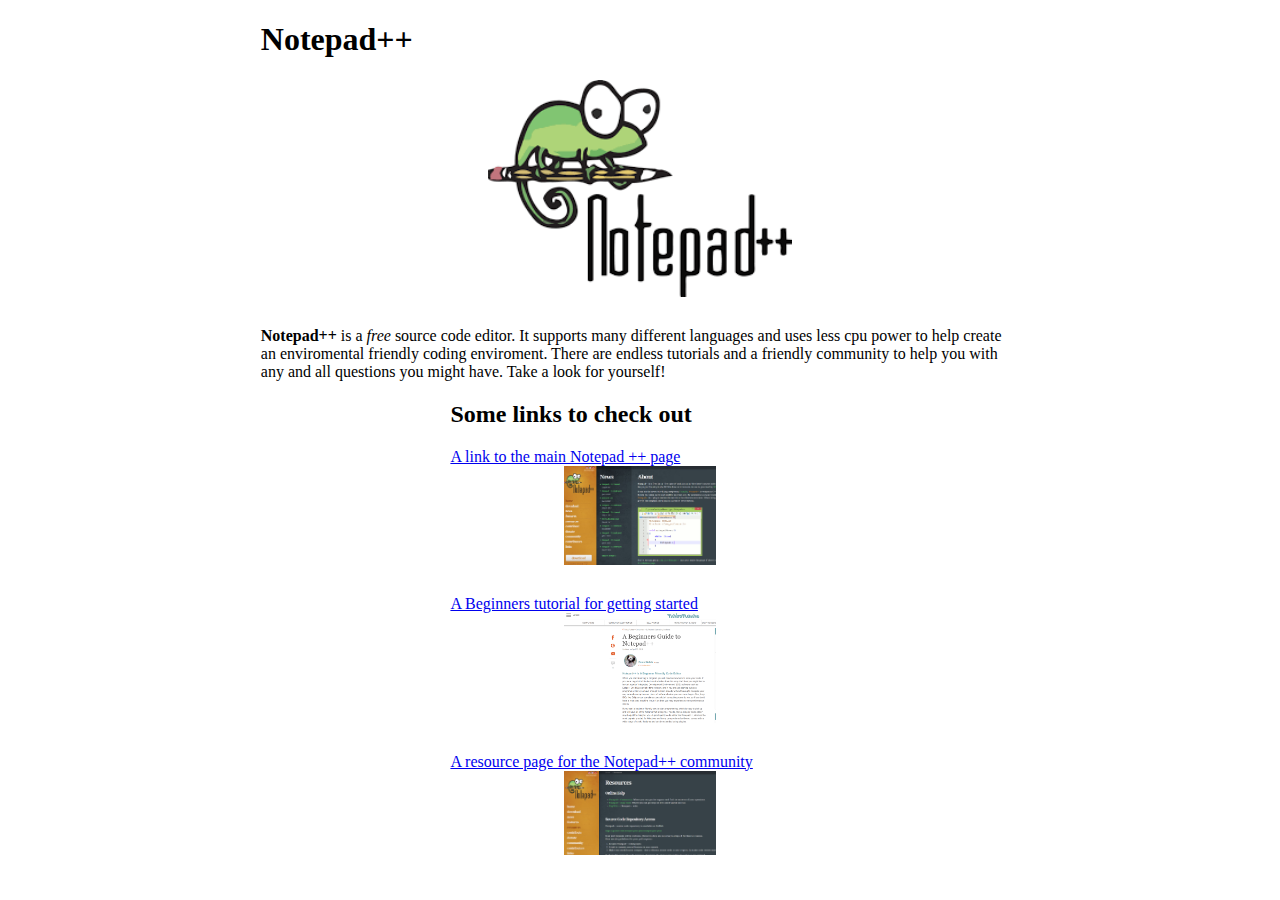
==== index.html @ a54a2895 "files" ====
<!DOCTYPE html>
<html lang="en">
  <head>
    <meta charset="utf-8" />
    <meta name="keywords" content="homework, lecture1, links,unicorn" />
    <meta name="description" content="The homework for lecture 1. Links regarding notepad ++" />
    <meta name="author" content="Elizabeth Erickson" />
    <meta name="viewport" content="width=device-width, initial-scale=1" />

    <title> Notepad ++ Links </title>

    <style>

    main{
      width: 60%;
      margin: 0px auto;
    }
    img {
      display: block;
      margin-bottom: 30px;
      margin-left: 30%;
      width: 40%;
    }
    section{
      width: 30%;
      margin: 0px auto;
    }

    </style>

  </head>

  <body>
      <main>

      <h1> Notepad++ </h1>

        <p>
          <img src="images.png" title="Notepad++ logo" alt="The Notepad++ logo" />
        </p>

        <p>
          <strong>Notepad++</strong> is a <em>free</em> source code editor. It supports many different languages
          and uses less cpu power to help create an enviromental friendly coding enviroment.
          There are endless tutorials and a friendly community to help you with any and all
          questions you might have. Take a look for yourself!
        </p>

    </main>

    <section>
      <h2> Some links to check out </h2>

      <a href="https://notepad-plus-plus.org/"> A link to the main Notepad ++ page </a>

      <img src="homepage.PNG" alt="Picture of Notepad++ homepage" title="Notepad++ homepage" />

      <a href="https://turbofuture.com/computers/A-Complete-Beginners-Guide-to-Notepad"> A Beginners tutorial for getting started </a>

      <img src="tutorial.PNG" alt="Picture of tutorial article" title="Tutorial page" />

      <a href="https://notepad-plus-plus.org/resources.html"> A resource page for the Notepad++ community </a>

      <img src="resource.PNG" alt="Picture of Notepad++ resource page" title="Resource page" />

    </section>

  </body>
</html>
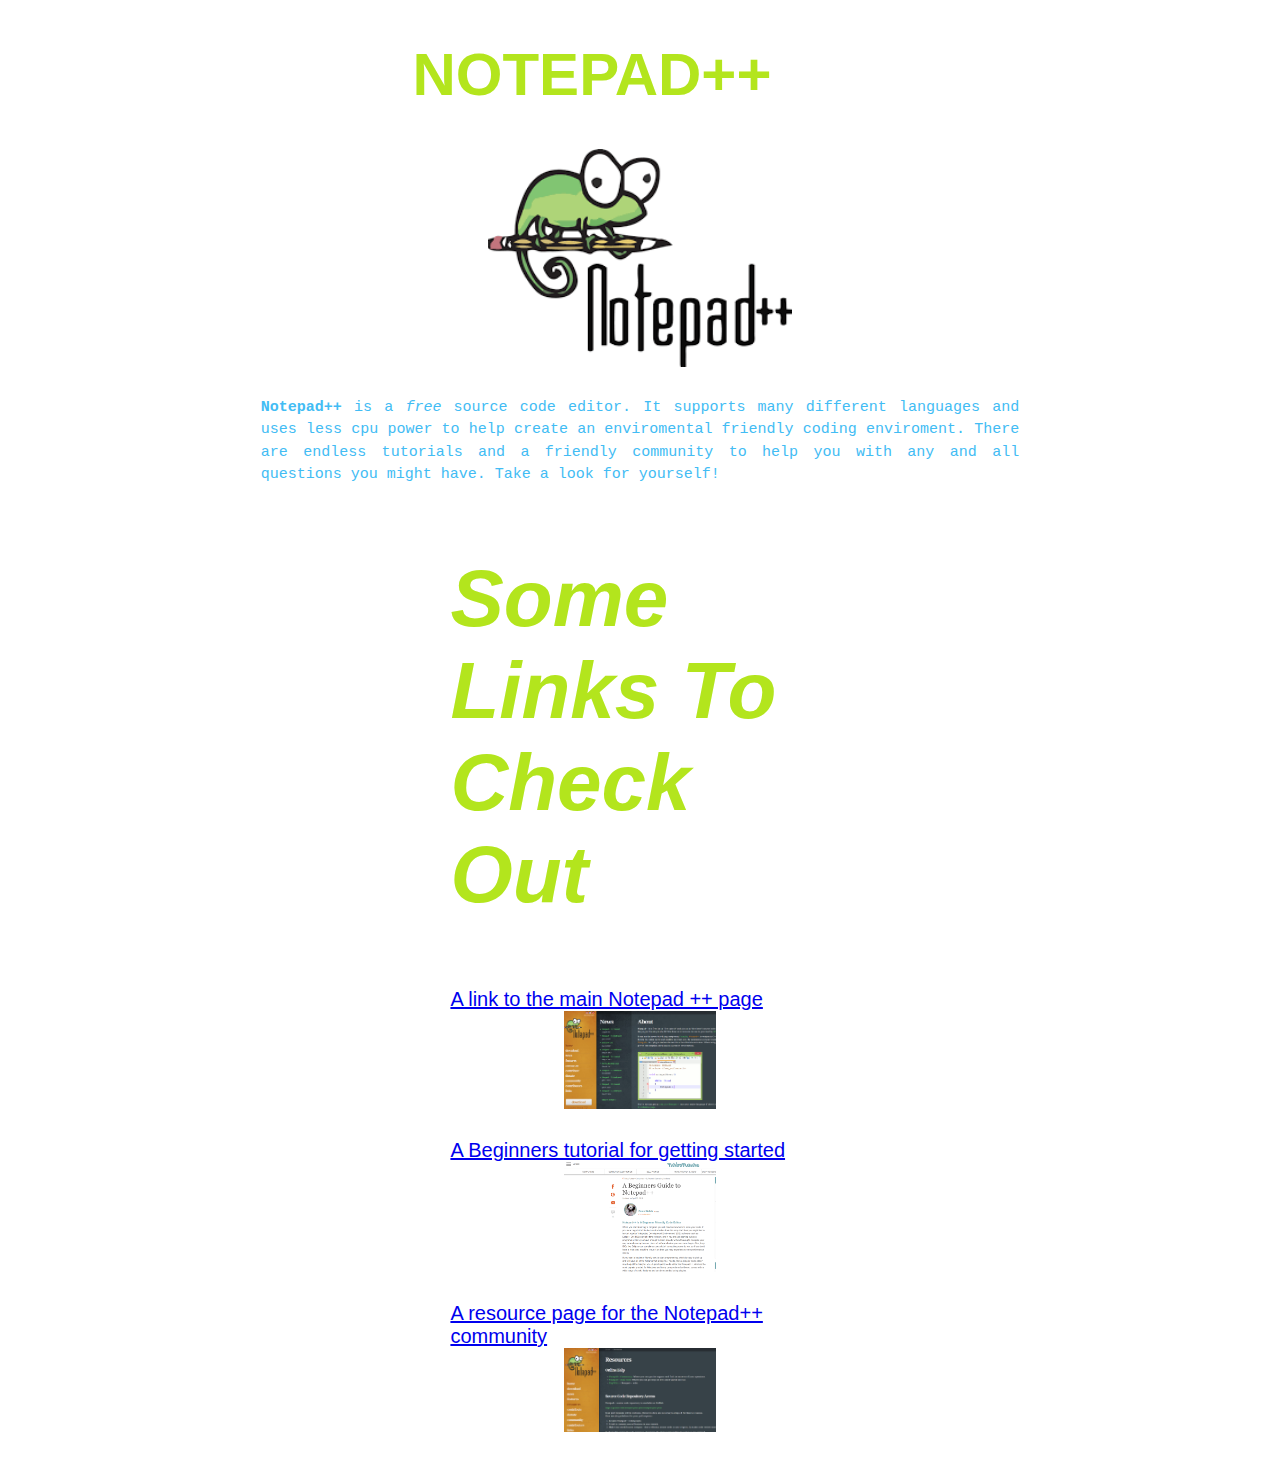
==== commit 4a373dc3: "Lecture2" ====
--- a/index.html
+++ b/index.html
@@ -6,27 +6,9 @@
     <meta name="description" content="The homework for lecture 1. Links regarding notepad ++" />
     <meta name="author" content="Elizabeth Erickson" />
     <meta name="viewport" content="width=device-width, initial-scale=1" />
+    <link rel="stylesheet" type="text/css" href="main.css" />
 
     <title> Notepad ++ Links </title>
-
-    <style>
-
-    main{
-      width: 60%;
-      margin: 0px auto;
-    }
-    img {
-      display: block;
-      margin-bottom: 30px;
-      margin-left: 30%;
-      width: 40%;
-    }
-    section{
-      width: 30%;
-      margin: 0px auto;
-    }
-
-    </style>
 
   </head>
 
--- a/main.css
+++ b/main.css
@@ -0,0 +1,38 @@
+
+
+main{
+  width: 60%;
+  margin: 0px auto;
+}
+img {
+  display: block;
+  margin-bottom: 30px;
+  margin-left: 30%;
+  width: 40%;
+}
+section{
+  width: 30%;
+  margin: 0px auto;
+}
+body{
+  font-family: sans-serif,helvetica,serif;
+  font-size: 20px;
+  color: #b3e51d;
+}
+p{
+  font-family: courier,helvetica,serif;
+  font-size: 15px;
+  color: #42bcf4;
+  text-align: justify;
+  line-height: 1.5em;
+}
+h1{
+  font-size: 300%;
+  margin-left: 20%;
+  text-transform: uppercase;
+}
+h2{
+  font-style: italic;
+  font-size: 400%;
+  text-transform: capitalize;
+}
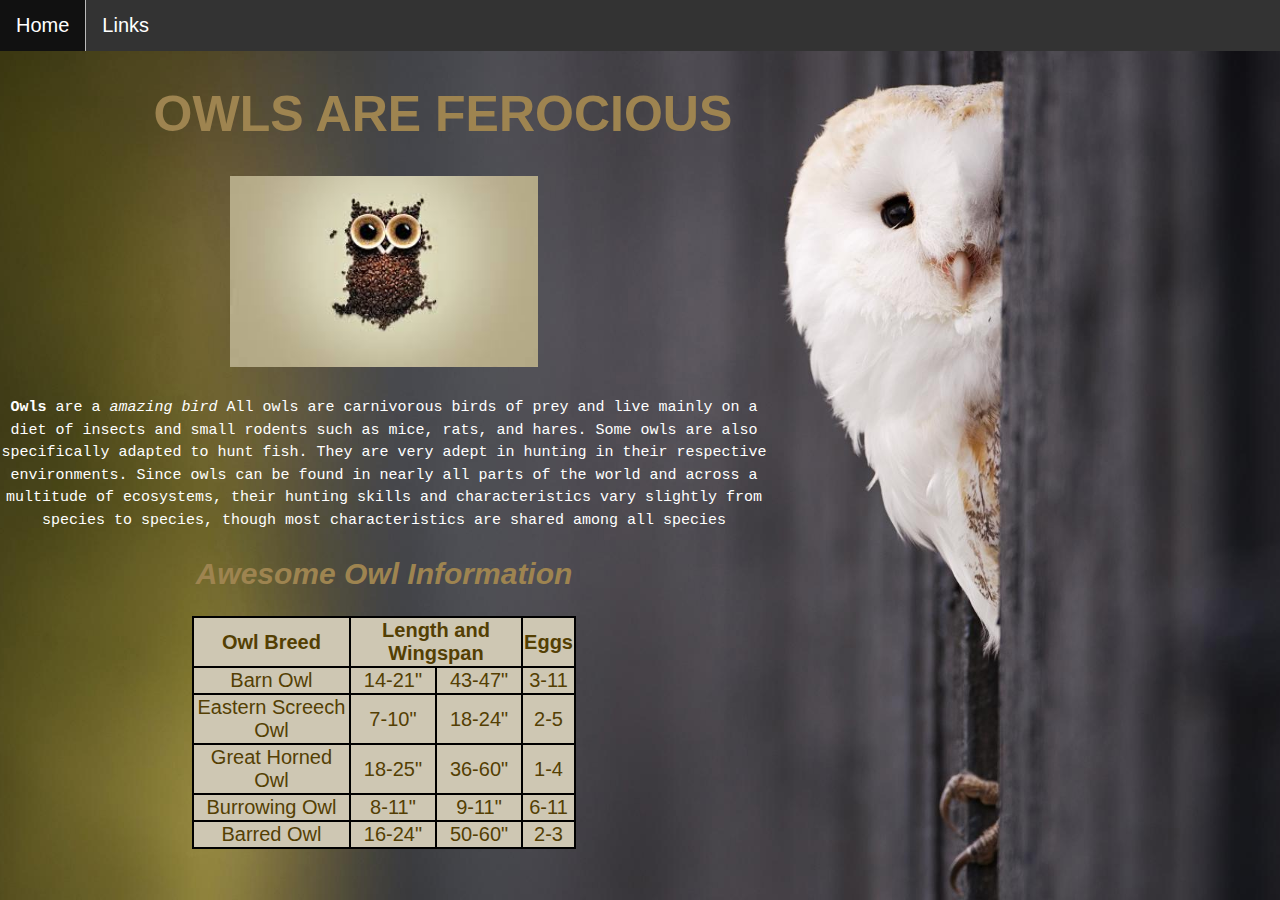
==== commit 98f2c15d: "week 37 homework" ====
--- a/index.html
+++ b/index.html
@@ -8,42 +8,81 @@
     <meta name="viewport" content="width=device-width, initial-scale=1" />
     <link rel="stylesheet" type="text/css" href="main.css" />
 
-    <title> Notepad ++ Links </title>
+    <title> Ferocious Owls </title>
 
   </head>
+
+  <header>
+    <nav>
+      <ul>
+        <li><a class="active" href="index.html">Home</a></li>
+        <li><a href="links.html">Links</a></li>
+      </ul>
+    </nav>
+  </header>
 
   <body>
       <main>
 
-      <h1> Notepad++ </h1>
+      <h1> Owls Are Ferocious </h1>
 
         <p>
-          <img src="images.png" title="Notepad++ logo" alt="The Notepad++ logo" />
+          <img src="images.jfif" title="Notepad++ logo" alt="The Notepad++ logo" />
         </p>
 
         <p>
-          <strong>Notepad++</strong> is a <em>free</em> source code editor. It supports many different languages
-          and uses less cpu power to help create an enviromental friendly coding enviroment.
-          There are endless tutorials and a friendly community to help you with any and all
-          questions you might have. Take a look for yourself!
+          <strong>Owls</strong> are a <em>amazing bird</em> All owls are carnivorous birds of prey and live mainly on a diet of insects and small rodents such as mice, rats, and hares. Some owls are also specifically adapted to hunt fish. They are very adept in hunting in their respective environments. Since owls can be found in nearly all parts of the world and across a multitude of ecosystems, their hunting skills and characteristics vary slightly from species to species, though most characteristics are shared among all species
         </p>
 
     </main>
 
     <section>
-      <h2> Some links to check out </h2>
+      <h2> Awesome Owl Information </h2>
 
-      <a href="https://notepad-plus-plus.org/"> A link to the main Notepad ++ page </a>
+      <p>
+        <table>
+          <tr>
+            <th> Owl Breed </th>
+            <th colspan="2"> Length and Wingspan  </th>
+            <th> Eggs </th>
+          </tr>
 
-      <img src="homepage.PNG" alt="Picture of Notepad++ homepage" title="Notepad++ homepage" />
+          <tr>
+            <td> Barn Owl </td>
+            <td> 14-21" </td>
+            <td> 43-47" </td>
+            <td> 3-11 </td>
+          </tr>
 
-      <a href="https://turbofuture.com/computers/A-Complete-Beginners-Guide-to-Notepad"> A Beginners tutorial for getting started </a>
+          <tr>
+            <td> Eastern Screech Owl </td>
+            <td> 7-10" </td>
+            <td> 18-24" </td>
+            <td> 2-5 </td>
+          </tr>
 
-      <img src="tutorial.PNG" alt="Picture of tutorial article" title="Tutorial page" />
+          <tr>
+            <td> Great Horned Owl </td>
+            <td> 18-25" </td>
+            <td> 36-60" </td>
+            <td> 1-4 </td>
+          </tr>
 
-      <a href="https://notepad-plus-plus.org/resources.html"> A resource page for the Notepad++ community </a>
+          <tr>
+            <td> Burrowing Owl </td>
+            <td> 8-11" </td>
+            <td> 9-11" </td>
+            <td> 6-11 </td>
+          </tr>
 
-      <img src="resource.PNG" alt="Picture of Notepad++ resource page" title="Resource page" />
+          <tr>
+            <td> Barred Owl </td>
+            <td> 16-24" </td>
+            <td> 50-60" </td>
+            <td> 2-3 </td>
+          </tr>
+        </table>
+      </p>
 
     </section>
 
--- a/main.css
+++ b/main.css
@@ -1,8 +1,9 @@
 
 
 main{
+
   width: 60%;
-  margin: 0px auto;
+  margin-left: 0px auto;
 }
 img {
   display: block;
@@ -12,27 +13,77 @@
 }
 section{
   width: 30%;
-  margin: 0px auto;
+  margin-left: 15%;
 }
 body{
+  background: url("owl2.jpg") no-repeat center center fixed;
+  background-size: cover;
   font-family: sans-serif,helvetica,serif;
   font-size: 20px;
-  color: #b3e51d;
+  margin: 0px;
 }
 p{
   font-family: courier,helvetica,serif;
   font-size: 15px;
-  color: #42bcf4;
-  text-align: justify;
+  color: #fff;
+  text-align: center;
   line-height: 1.5em;
 }
 h1{
-  font-size: 300%;
+  color: #9e8450;
+  text-shadow: #000;
+  font-size: 250%;
   margin-left: 20%;
   text-transform: uppercase;
 }
 h2{
+  color: #9e8450;
   font-style: italic;
-  font-size: 400%;
+  font-size: 150%;
   text-transform: capitalize;
+  text-align: center;
 }
+table, th, td{
+  border: 2px solid black;
+  border-collapse: collapse;
+  text-align: center;
+}
+table{
+  background-color: #cec7b3;
+  color: #543f03;
+  margin-right: auto;
+}
+a{
+  color: #d6bc00;
+  /*margin-left: 20%;*/
+}
+section a{
+  margin-left: 20%
+}
+ul {
+    list-style-type: none;
+    margin: 0;
+    padding: 0;
+    overflow: hidden;
+    background-color: #333;
+}
+li {
+    float: left;
+    border-right: 1px solid #bbb;
+}
+li a {
+    display: block;
+    color: white;
+    text-align: center;
+    padding: 14px 16px;
+    text-decoration: none;
+}
+li a:hover {
+    background-color: #111;
+}
+li:last-child {
+    border-right: none;
+}
+.active {
+    background-color: #9e8450;
+}
